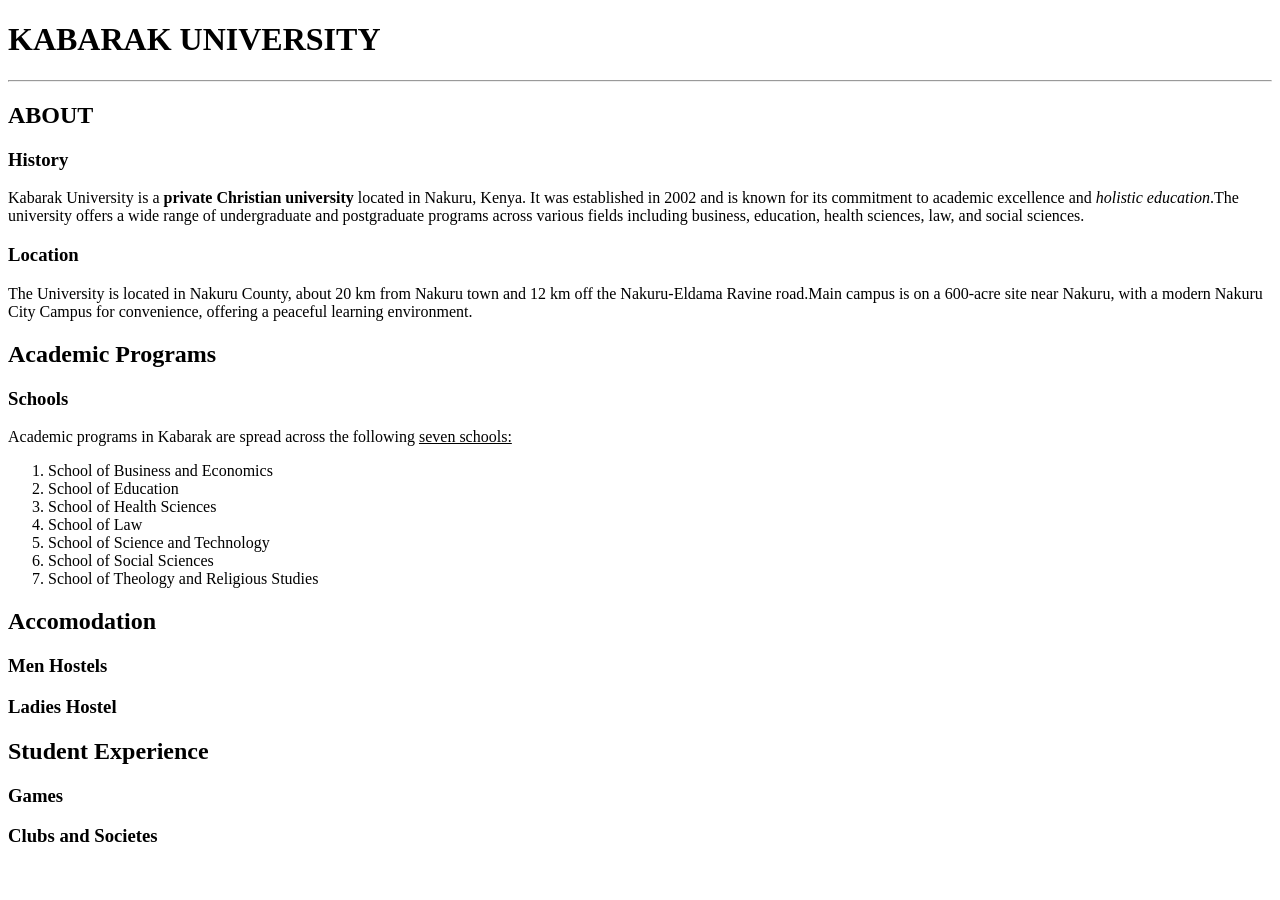
==== kabarak.html @ a9e1a725 "Alpha 1" ====
<!DOCTYPE html>
<html lang="en">
<head>
    <meta charset="UTF-8">
    <meta name="viewport" content="width=device-width, initial-scale=1.0">
    <title>Kabarak University</title>
</head>
<body>
    <h1>KABARAK UNIVERSITY</h1>
    <hr>
    <h2>ABOUT</h2>
    <h3>History</h3>
    <p>Kabarak University is a <b>private Christian university</b> located in Nakuru, Kenya. It was established in 2002 and is known for its commitment to academic excellence and <i>holistic education</i>.The university offers a wide range of undergraduate and postgraduate programs across various fields including business, education, health sciences, law, and social sciences.</p>
    <h3>Location</h3>
    <p>The University is located in Nakuru County, about 20 km from Nakuru town and 12 km off the Nakuru-Eldama Ravine road.Main campus is on a 600-acre site near Nakuru, with a modern Nakuru City Campus for convenience, offering a peaceful learning environment.</p>
    <h2>Academic Programs</h2>
    <h3>Schools</h3>
    <p>Academic programs in Kabarak are spread across the following <u>seven schools:</u>
    <ol>
        <li>School of Business and Economics</li>
        <li>School of Education</li>
        <li>School of Health Sciences</li>
        <li>School of Law</li>
        <li>School of Science and Technology</li>
        <li>School of Social Sciences</li>
        <li>School of Theology and Religious Studies</li>
    </ol>
    </p>
    <h2>Accomodation</h2>
    <h3>Men Hostels</h3>
    <h3>Ladies Hostel</h3>
    <h2>Student Experience</h2>
    <h3>Games</h3>
    <h3>Clubs and Societes</h3>
</body>
</html>
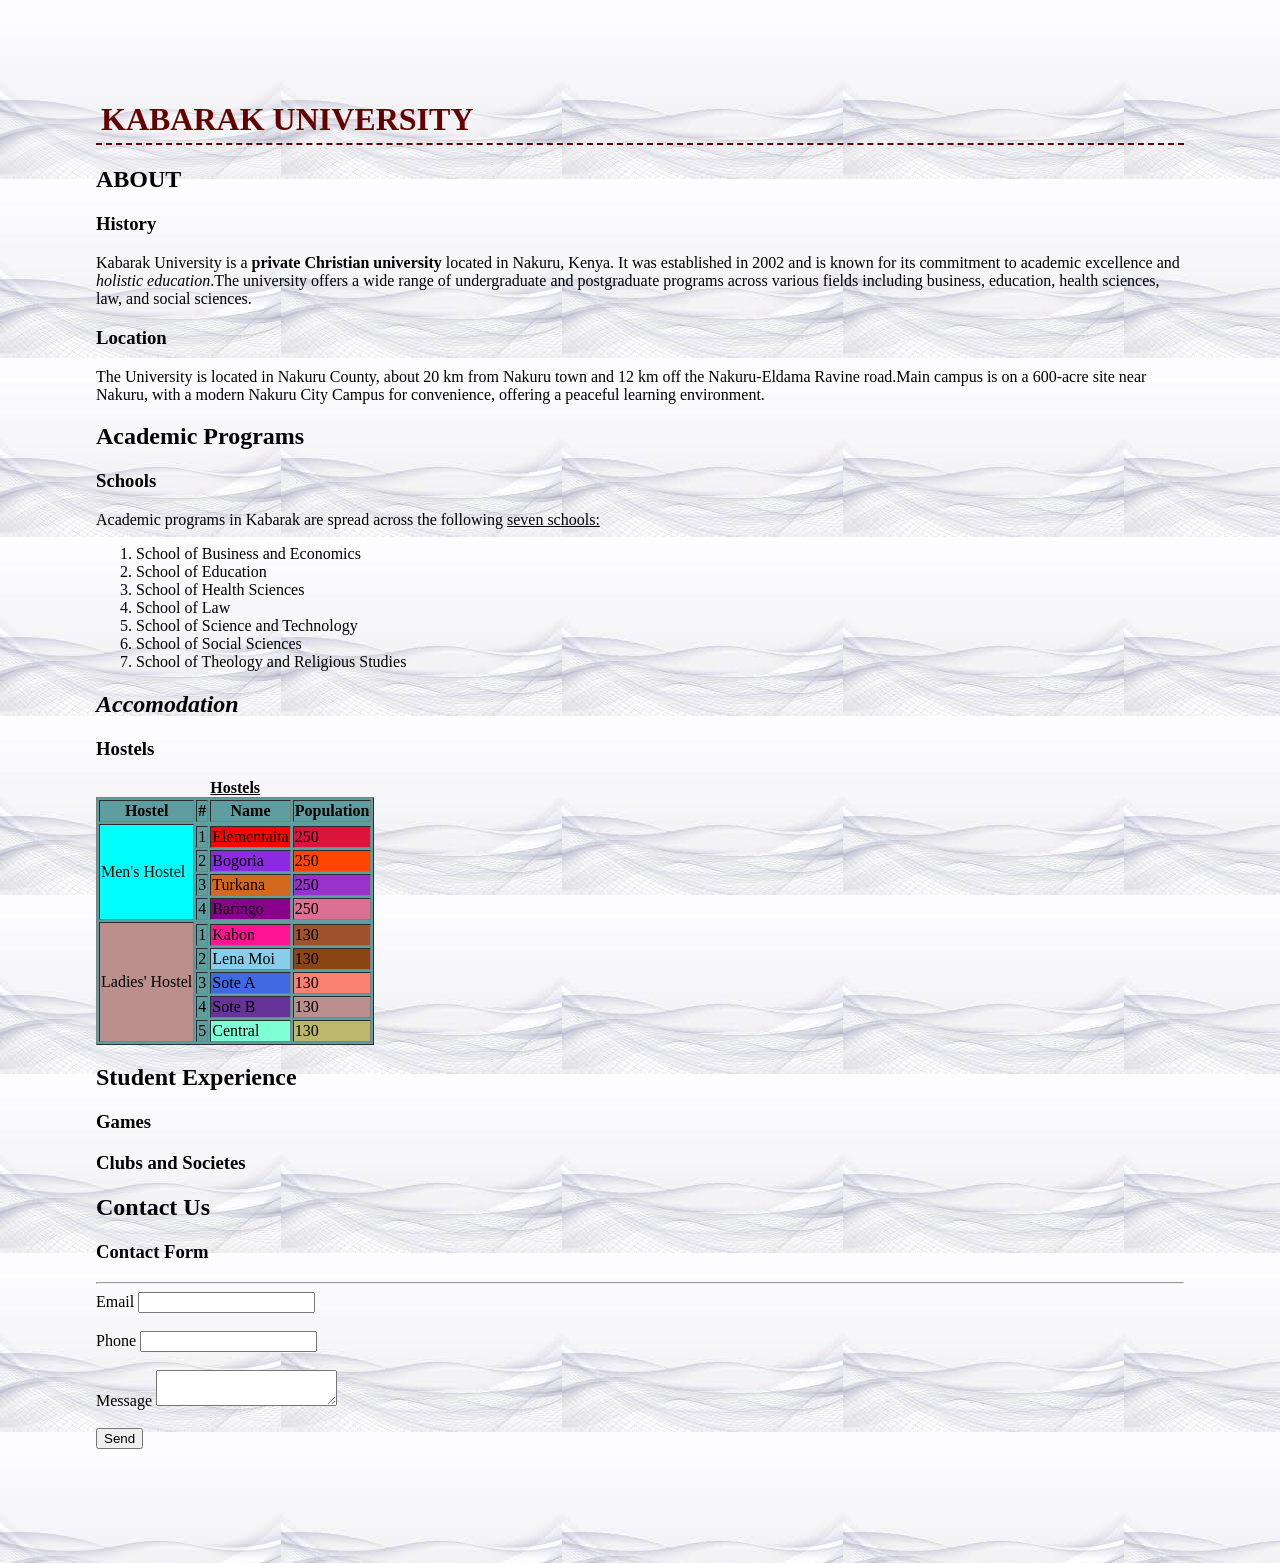
==== commit e9503fa5: "Added styling using Inline CSS" ====
--- a/kabarak.html
+++ b/kabarak.html
@@ -5,9 +5,8 @@
     <meta name="viewport" content="width=device-width, initial-scale=1.0">
     <title>Kabarak University</title>
 </head>
-<body>
-    <h1>KABARAK UNIVERSITY</h1>
-    <hr>
+<body style="margin:7.5%; background-image:url('bg.jpg');">
+    <h1 style="color:#660000; border-bottom:dashed 2px #660000; padding: 5px;">KABARAK UNIVERSITY</h1>
     <h2>ABOUT</h2>
     <h3>History</h3>
     <p>Kabarak University is a <b>private Christian university</b> located in Nakuru, Kenya. It was established in 2002 and is known for its commitment to academic excellence and <i>holistic education</i>.The university offers a wide range of undergraduate and postgraduate programs across various fields including business, education, health sciences, law, and social sciences.</p>
@@ -26,11 +25,74 @@
         <li>School of Theology and Religious Studies</li>
     </ol>
     </p>
-    <h2>Accomodation</h2>
-    <h3>Men Hostels</h3>
-    <h3>Ladies Hostel</h3>
+    <h2 style="font-style: italic;">Accomodation</h2>
+    <h3>Hostels</h3>
+    <!--THIS IS A TABLE-->
+    <table border="1" style="background-color: cadetblue;">
+        <caption><b><u>Hostels</u></b></caption>
+        <thead>
+            <tr>
+                <th>Hostel</th> <th>#</th> <th>Name</th> <th>Population</th>
+            </tr>
+        </thead>
+
+        <tbody>
+            <tr>
+                <td rowspan="5" style="background-color:cyan;">Men's Hostel</td>
+            </tr>
+                <td>1</td> <td style="background-color:red;">Elementaita</td> <td style="background-color: crimson;">250</td>
+            <tr>
+                <td>2</td> <td style="background-color: blueviolet;">Bogoria</td> <td style="background-color: orangered;">250</td>
+            </tr>
+            <tr>
+                <td>3</td> <td style="background-color: chocolate;">Turkana</td> <td style="background-color: darkorchid;">250</td>
+            </tr>
+            <tr>
+                <td>4</td> <td  style="background-color: darkmagenta;">Baringo</td> <td style="background-color: palevioletred;">250</td>
+            </tr>
+            
+            <tr>
+                <td rowspan="6" style="background-color: rosybrown;">
+                    Ladies' Hostel
+                </td>
+            </tr>
+
+                 <td>1</td> <td style="background-color: deeppink;">Kabon</td> <td style="background-color: sienna;">130</td>
+            </tr>
+            <tr>
+                 <td>2</td> <td style="background-color: skyblue;">Lena Moi</td> <td style="background-color: saddlebrown;">130</td>
+            </tr>
+            <tr>
+                 <td>3</td> <td style="background-color: royalblue;">Sote A</td> <td style="background-color: salmon;">130</td>
+            </tr>
+            <tr>
+                 <td>4</td> <td style="background-color: rebeccapurple;">Sote B</td> <td style="background-color: rosybrown;">130</td>  
+            </tr>
+            <tr>
+                 <td>5</td> <td style="background-color: aquamarine;">Central</td> <td style="background-color: darkkhaki;">130</td>
+            </tr>
+        </tbody>
+    </table>
     <h2>Student Experience</h2>
     <h3>Games</h3>
     <h3>Clubs and Societes</h3>
+    <h2>Contact Us</h2>
+    <form>
+        <h3>Contact Form</h3>
+        <hr>
+        <label for="email">Email</label>
+        <input type="email" required><br><br>
+
+        <label for="phone">Phone</label>
+        <input type="tel" required><br><br>
+
+        <label for="message">Message</label>
+        <textarea></textarea><br><br>
+
+        <input type="submit" value="Send"><br><br>
+
+
+        
+    </form>
 </body>
 </html>
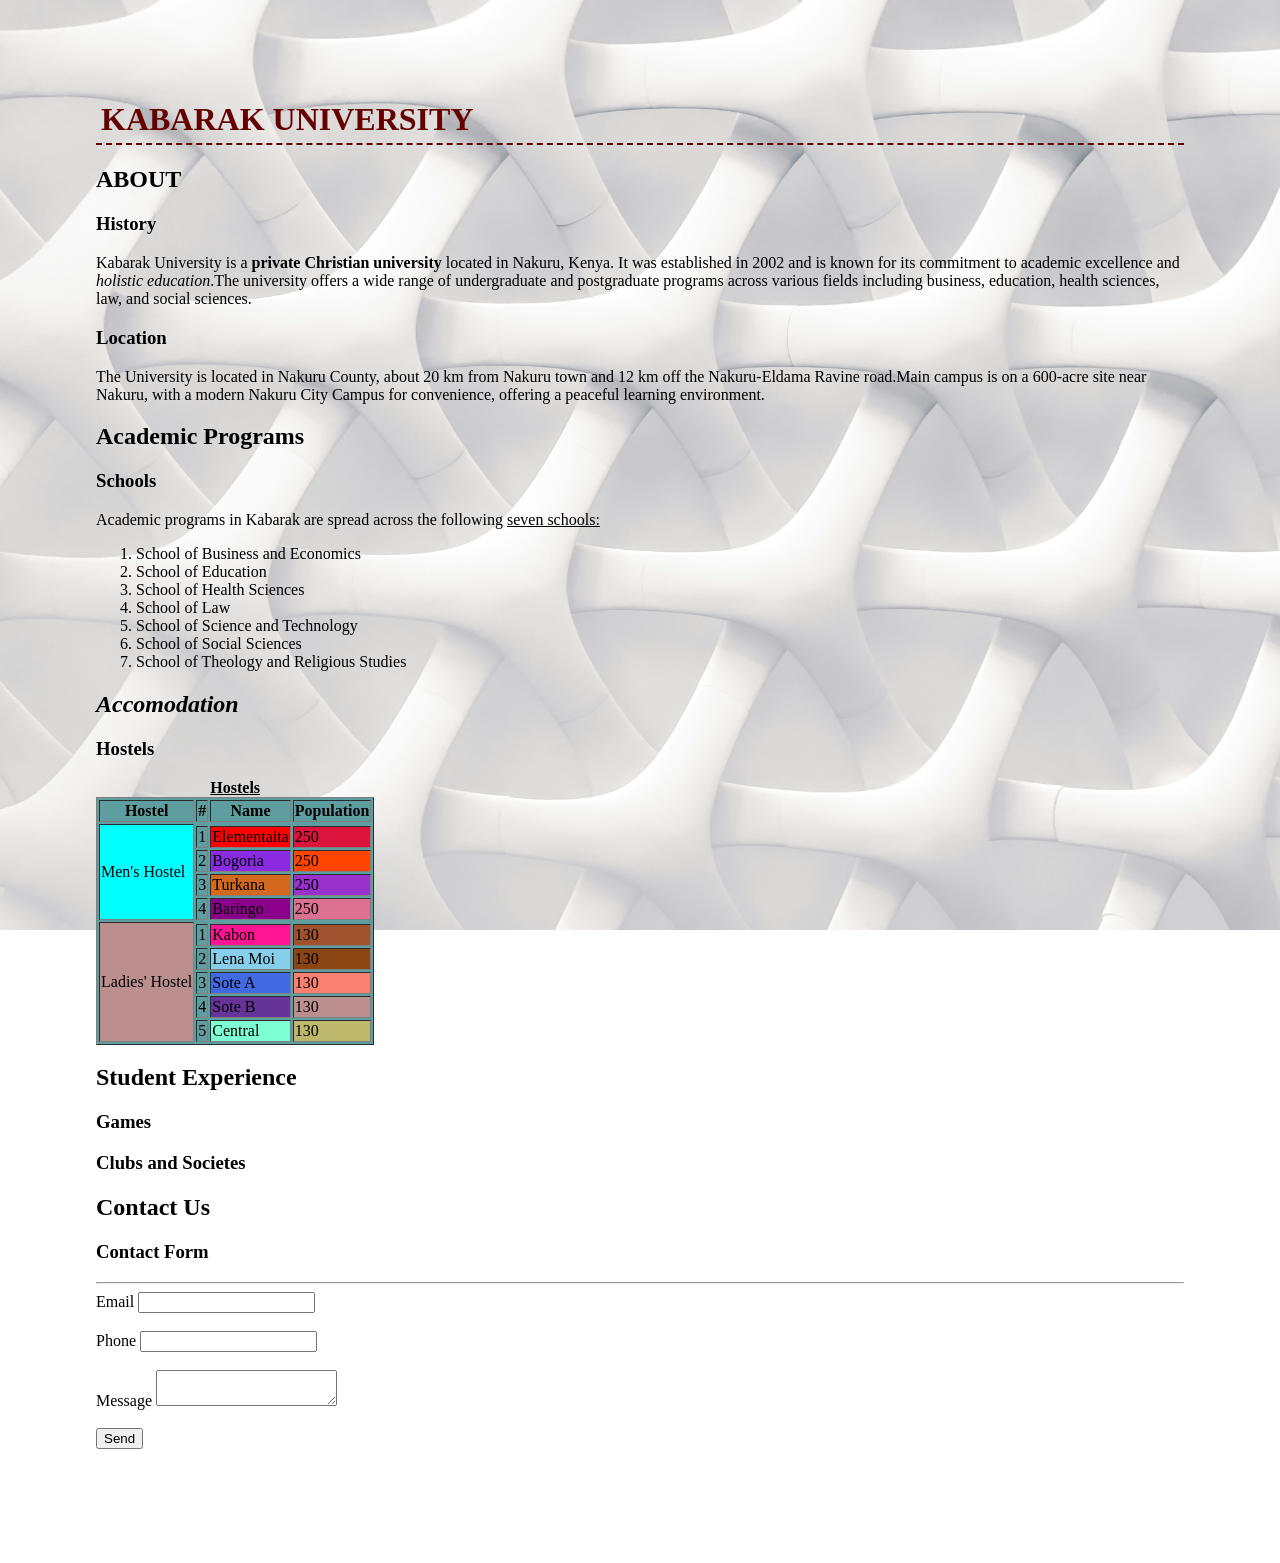
==== commit dea721ec: "Improved the background" ====
--- a/kabarak.html
+++ b/kabarak.html
@@ -5,7 +5,11 @@
     <meta name="viewport" content="width=device-width, initial-scale=1.0">
     <title>Kabarak University</title>
 </head>
-<body style="margin:7.5%; background-image:url('bg.jpg');">
+<body style="margin:7.5%; background-image:url('background.jpg');
+            background-size: cover;
+            background-repeat: no-repeat;
+            background-position: center;
+            background-attachment: fixed;">
     <h1 style="color:#660000; border-bottom:dashed 2px #660000; padding: 5px;">KABARAK UNIVERSITY</h1>
     <h2>ABOUT</h2>
     <h3>History</h3>
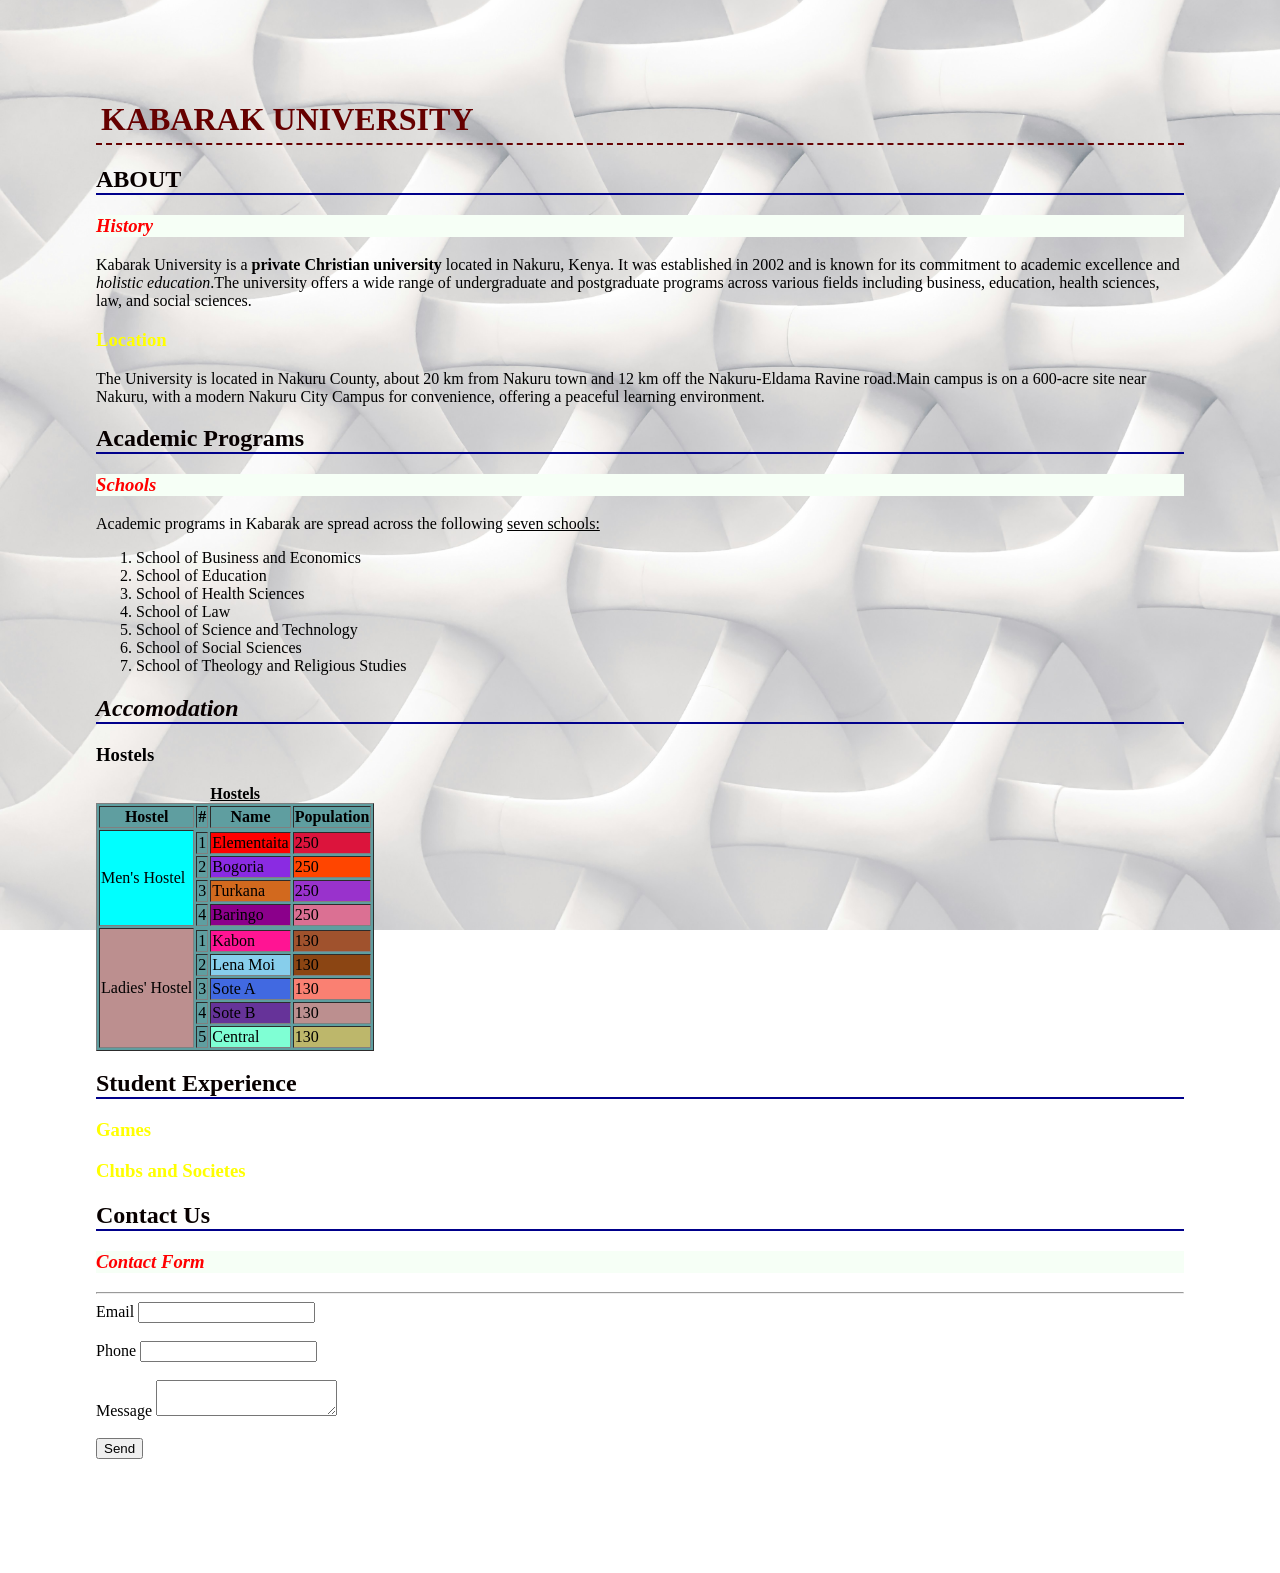
==== commit 54123fba: "Added both Internal and External CSS and successfully link it" ====
--- a/kabarak.html
+++ b/kabarak.html
@@ -4,6 +4,20 @@
     <meta charset="UTF-8">
     <meta name="viewport" content="width=device-width, initial-scale=1.0">
     <title>Kabarak University</title>
+    <style>
+        h2{
+            color: #080000;
+            border-bottom: #00008b solid 2px;
+            font-family: "Tahoma";
+        }
+        /* # POINTS TO AN ID */
+        #my_choice{
+            font-style: italic;
+            color: red;
+            background-color: #f6fff6;
+        }
+    </style>
+    <link rel="stylesheet" href="style.css">
 </head>
 <body style="margin:7.5%; background-image:url('background.jpg');
             background-size: cover;
@@ -12,12 +26,12 @@
             background-attachment: fixed;">
     <h1 style="color:#660000; border-bottom:dashed 2px #660000; padding: 5px;">KABARAK UNIVERSITY</h1>
     <h2>ABOUT</h2>
-    <h3>History</h3>
+    <h3 id="my_choice">History</h3>
     <p>Kabarak University is a <b>private Christian university</b> located in Nakuru, Kenya. It was established in 2002 and is known for its commitment to academic excellence and <i>holistic education</i>.The university offers a wide range of undergraduate and postgraduate programs across various fields including business, education, health sciences, law, and social sciences.</p>
-    <h3>Location</h3>
+    <h3 class="myclass">Location</h3>
     <p>The University is located in Nakuru County, about 20 km from Nakuru town and 12 km off the Nakuru-Eldama Ravine road.Main campus is on a 600-acre site near Nakuru, with a modern Nakuru City Campus for convenience, offering a peaceful learning environment.</p>
     <h2>Academic Programs</h2>
-    <h3>Schools</h3>
+    <h3 id="my_choice">Schools</h3>
     <p>Academic programs in Kabarak are spread across the following <u>seven schools:</u>
     <ol>
         <li>School of Business and Economics</li>
@@ -78,11 +92,11 @@
         </tbody>
     </table>
     <h2>Student Experience</h2>
-    <h3>Games</h3>
-    <h3>Clubs and Societes</h3>
+    <h3 class="myclass">Games</h3>
+    <h3 class="myclass">Clubs and Societes</h3>
     <h2>Contact Us</h2>
     <form>
-        <h3>Contact Form</h3>
+        <h3 id="my_choice">Contact Form</h3>
         <hr>
         <label for="email">Email</label>
         <input type="email" required><br><br>
--- a/style.css
+++ b/style.css
@@ -0,0 +1,4 @@
+/* use a . to select a class */
+.myclass{
+    color: yellow;
+}
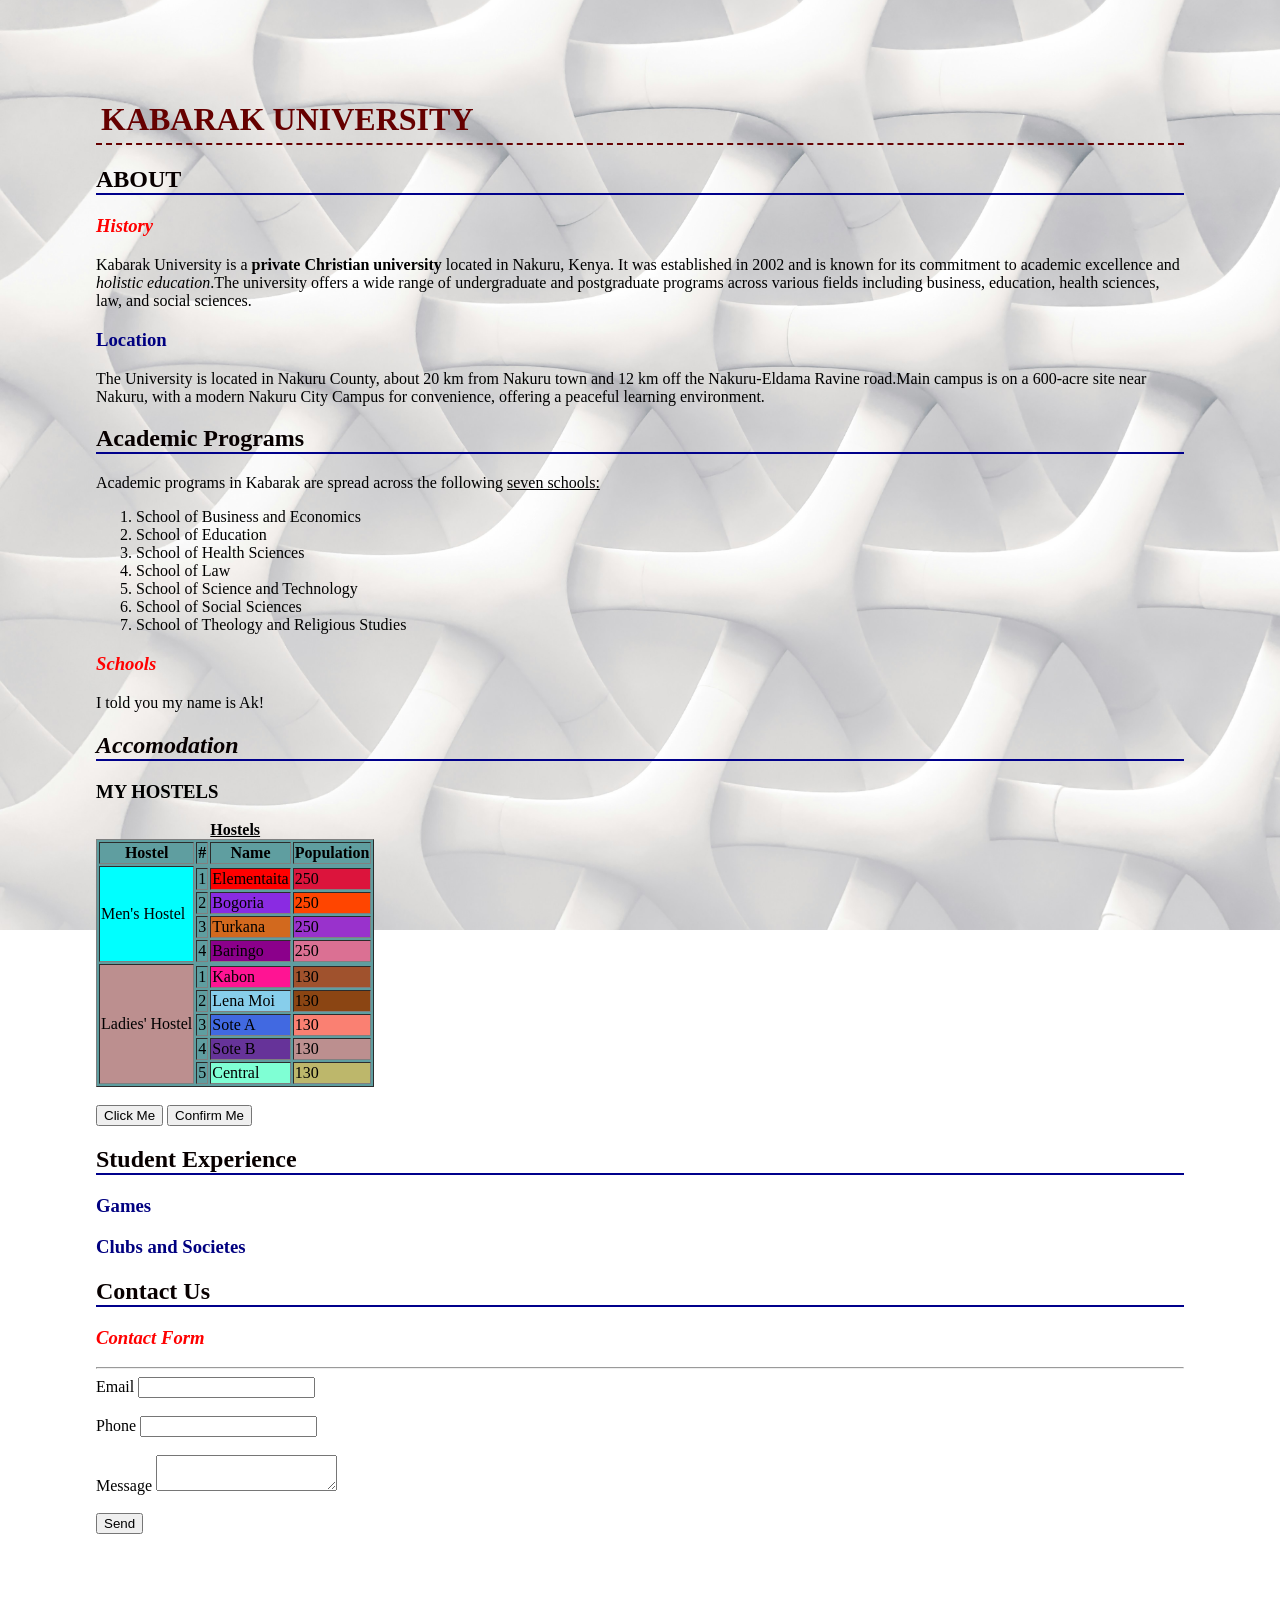
==== commit dad1167c: "Added JS" ====
--- a/kabarak.html
+++ b/kabarak.html
@@ -14,7 +14,6 @@
         #my_choice{
             font-style: italic;
             color: red;
-            background-color: #f6fff6;
         }
     </style>
     <link rel="stylesheet" href="style.css">
@@ -31,7 +30,6 @@
     <h3 class="myclass">Location</h3>
     <p>The University is located in Nakuru County, about 20 km from Nakuru town and 12 km off the Nakuru-Eldama Ravine road.Main campus is on a 600-acre site near Nakuru, with a modern Nakuru City Campus for convenience, offering a peaceful learning environment.</p>
     <h2>Academic Programs</h2>
-    <h3 id="my_choice">Schools</h3>
     <p>Academic programs in Kabarak are spread across the following <u>seven schools:</u>
     <ol>
         <li>School of Business and Economics</li>
@@ -43,8 +41,12 @@
         <li>School of Theology and Religious Studies</li>
     </ol>
     </p>
+    <h3 id="my_choice">Schools</h3>
+    <p id="jshere">
+        <!-- It will appear here... -->
+    </p>
     <h2 style="font-style: italic;">Accomodation</h2>
-    <h3>Hostels</h3>
+    <h3 id="jshere2">Hostels</h3>
     <!--THIS IS A TABLE-->
     <table border="1" style="background-color: cadetblue;">
         <caption><b><u>Hostels</u></b></caption>
@@ -91,6 +93,22 @@
             </tr>
         </tbody>
     </table>
+    <br>
+    <!-- A demo on the use of inline javascript -->
+    <button onclick="alert('You clicked me!')">Click Me</button>
+    <button onclick="confirm('Do you wish to confirm?')">Confirm Me</button>
+
+    <script>
+        // alert('welcome to Kabarak');
+        console.log("My name is Ak")
+
+        // document.write('I told you my name is Ak')
+
+        document.getElementById("jshere").innerHTML="I told you my name is Ak!";
+
+        document.getElementById("jshere2").innerHTML="MY HOSTELS";
+    </script>
+
     <h2>Student Experience</h2>
     <h3 class="myclass">Games</h3>
     <h3 class="myclass">Clubs and Societes</h3>
--- a/style.css
+++ b/style.css
@@ -1,4 +1,4 @@
 /* use a . to select a class */
 .myclass{
-    color: yellow;
+    color: navy;
 }
